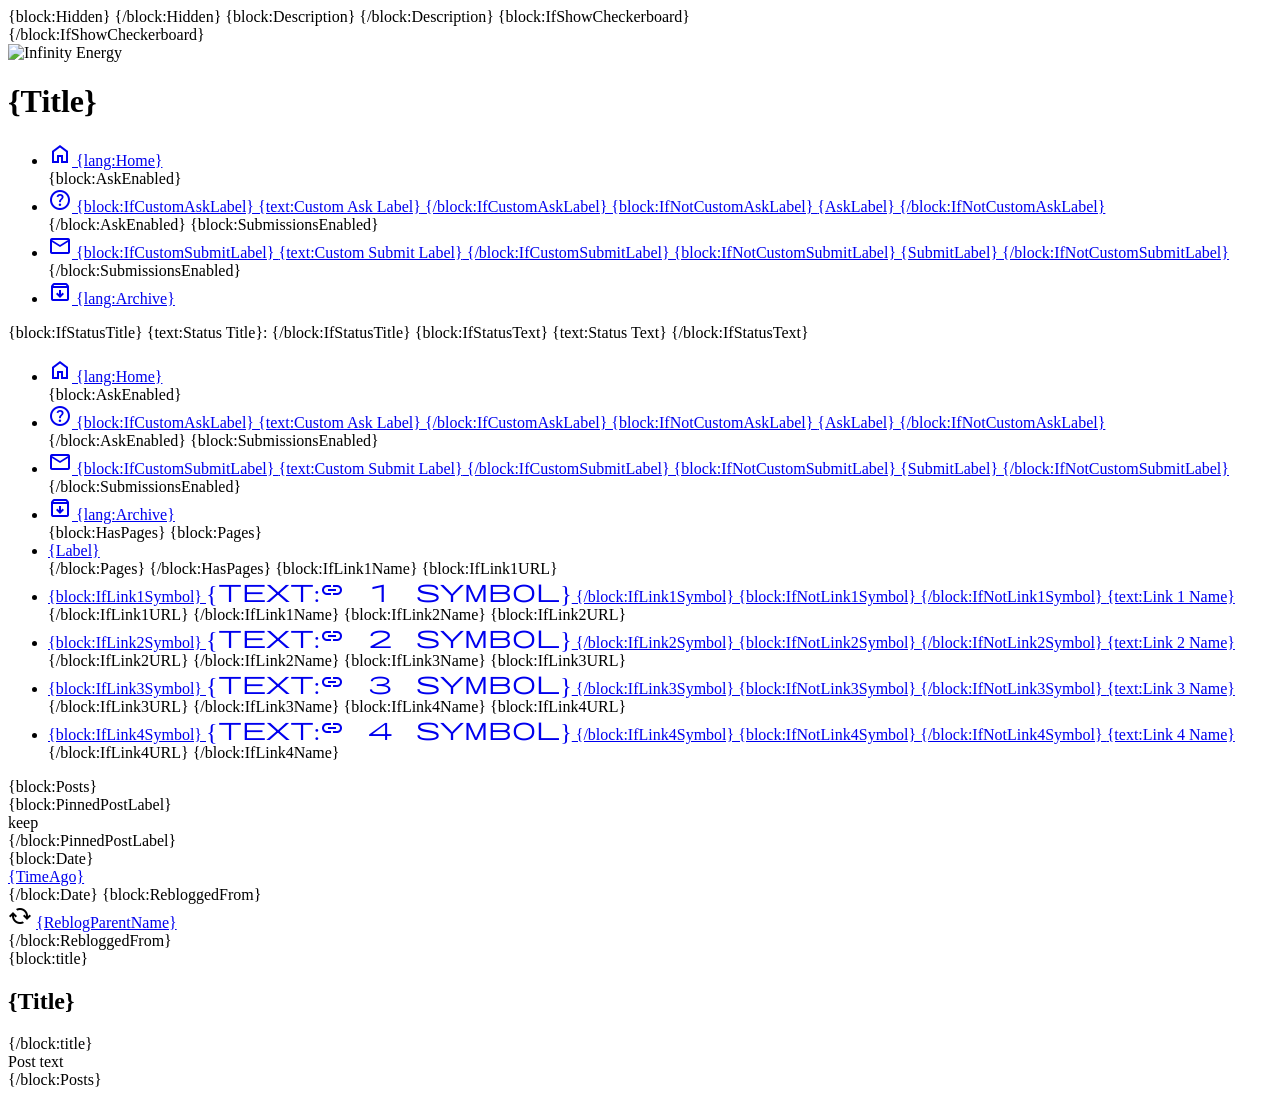
==== new_york_logger.theme.html @ 55f59804 "Create tumblr theme format" ====
<!DOCTYPE html>

<!--
    NEW YORK LOGGER
    AUTHOR: © SKYE TRICKSTER (Vincent)
    TUMBLR: @mxstball
    GITHUB: @skye-trickster
    VERSION:
    RELEASE DATE: 1 September 2024
    GET THE THEME: 
    TEXT ICON CREDIT: GOOGLE MATERIAL
-->

<html>
    <head>
        <meta name="viewport" content="width=device-width, initial-scale=1">
        <title>{Title}</title>
        
        {block:Hidden}
        
        <!-- VARIABLES -->
        
        <meta name="if:Show Checkerboard" content="1">
        
        <meta name="text:Custom Ask Label" content="Ask">
        <meta name="text:Custom Submit Label" content="Submit">
        
        <meta name="text:Status Title" content="Status">
        <meta name="text:Status Text" content="Status Name">
        
        <!--  CUSTOM LINKS -->
        <meta name="if:Open custom links in a new tab" content="1">
        <meta name="text:Link 1 Name" content="">
        <meta name="text:Link 1 URL" content="">
        <meta name="text:Link 1 Symbol" content="">

        <meta name="text:Link 2 Name" content="">
        <meta name="text:Link 2 URL" content="">
        <meta name="text:Link 2 Symbol" content="">

        <meta name="text:Link 3 Name" content="">
        <meta name="text:Link 3 URL" content="">
        <meta name="text:Link 3 Symbol" content="">

        <meta name="text:Link 4 Name" content="">
        <meta name="text:Link 4 URL" content="">
        <meta name="text:Link 4 Symbol" content="">
        
        {/block:Hidden}

        {block:Description}
        <meta name="description" content="{MetaDescription}">
        {/block:Description}

        <link rel="shortcut icon" href="{Favicon}">
        <link rel="alternate" type="application/rss+xml" href="{RSS}">
        <link href="https://fonts.googleapis.com/icon?family=Material+Icons" rel="stylesheet">
        <link rel="stylesheet" href="https://fonts.googleapis.com/css2?family=Material+Symbols+Outlined:opsz,wght,FILL,GRAD@20..48,100..700,0..1,-50..200">

        <style>
            .status-title::after {
                content: ":";
            }
            
            {CustomCSS}
        </style>
    </head>
    
    <body id="body">
        {block:IfShowCheckerboard}
        <div class="checkerboard-pattern"></div>
        {/block:IfShowCheckerboard}
        <header id="heading">
            <div class="title-information">
                <div class="title-card">
                    <img
                        class="title-avatar"
                        src="{PortraitURL-96}"
                        alt="Infinity Energy"
                    >
                    <h1 class="title">{Title}</h1>
                </div>
                <div class="secondary-card"></div>
            </div>
            <div class="header-background"></div>
            <div class="border"></div>
            <div class="secondary-information">
                <nav class="navigation">
                    <ul>
                        <li>
                            <a href="/">
                                <span class="material-symbols-outlined">home</span>
                                <span class="text">{lang:Home}</span>
                            </a>
                        </li>
                        {block:AskEnabled}
                        <li>
                            <a href="/ask">
                                <span class="material-symbols-outlined">help</span>
                                {block:IfCustomAskLabel}
                                <span class="text">{text:Custom Ask Label}</span>
                                {/block:IfCustomAskLabel}
                                {block:IfNotCustomAskLabel}
                                <span class="text">{AskLabel}</span>
                                {/block:IfNotCustomAskLabel}
                            </a>
                        </li>
                        {/block:AskEnabled}
                        {block:SubmissionsEnabled}
                        <li>
                            <a href="/submit">
                                <span class="material-symbols-outlined">mail</span>
                                {block:IfCustomSubmitLabel}
                                <span class="text">{text:Custom Submit Label}</span>
                                {/block:IfCustomSubmitLabel}
                                {block:IfNotCustomSubmitLabel}
                                <span class="text">{SubmitLabel}</span>
                                {/block:IfNotCustomSubmitLabel}
                            </a>
                        </li>
                        {/block:SubmissionsEnabled}
                        <li>
                            <a href="/archive">
                                <span class="material-symbols-outlined">archive</span>
                                <span class="text">{lang:Archive}</span>
                            </a>
                        </li>
                    </ul>
                </nav>
                <div class="status">
                    {block:IfStatusTitle}
                    <span class="status-title">{text:Status Title}</span>
                    {/block:IfStatusTitle}
                    {block:IfStatusText}
                    <span class="status-text">{text:Status Text}</span>
                    {/block:IfStatusText}
                </div>
            </div>
        </header>
        
        <div id="mobile-nav" class="mobile-nav">
            <nav>
                <ul>
                    <li>
                        <a href="/">
                            <span class="material-symbols-outlined">home</span>
                            <span class="text">{lang:Home}</span>
                        </a>
                    </li>
                    {block:AskEnabled}
                    <li>
                        <a href="/ask">
                            <span class="material-symbols-outlined">help</span>
                            {block:IfCustomAskLabel}
                            <span class="text">{text:Custom Ask Label}</span>
                            {/block:IfCustomAskLabel}
                            {block:IfNotCustomAskLabel}
                            <span class="text">{AskLabel}</span>
                            {/block:IfNotCustomAskLabel}
                        </a>
                    </li>
                    {/block:AskEnabled}
                    {block:SubmissionsEnabled}
                    <li>
                        <a href="/submit">
                            <span class="material-symbols-outlined">mail</span>
                            {block:IfCustomSubmitLabel}
                            <span class="text">{text:Custom Submit Label}</span>
                            {/block:IfCustomSubmitLabel}
                            {block:IfNotCustomSubmitLabel}
                            <span class="text">{SubmitLabel}</span>
                            {/block:IfNotCustomSubmitLabel}
                        </a>
                    </li>
                    {/block:SubmissionsEnabled}
                    <li>
                        <a href="/archive">
                            <span class="material-symbols-outlined">archive</span>
                            <span class="text">{lang:Archive}</span>
                        </a>
                    </li>
                    {block:HasPages}
                        {block:Pages}
                        <li class="nav-page">
                            <a href="{URL}">
                                <span class="no-icon"></span>
                                <span>{Label}</span>
                            </a>
                        </li>
                        {/block:Pages}
                    {/block:HasPages}
                    {block:IfLink1Name}
                        {block:IfLink1URL}
                        <li>
                            <a
                                href="{text:Link 1 URL}"
                                {block:IfOpenCustomLinksInANewTab}
                                    target="_blank"
                                    rel="noreferrer"
                                {/block:IfOpenCustomLinksInANewTab}
                            >
                                {block:IfLink1Symbol}
                                <span class="material-symbols-outlined">
                                    {text:Link 1 Symbol}
                                </span>
                                {/block:IfLink1Symbol}
                                {block:IfNotLink1Symbol}
                                <span class="no-icon"></span>
                                {/block:IfNotLink1Symbol}
                                <span>{text:Link 1 Name}</span>
                            </a>
                        </li>
                        {/block:IfLink1URL}
                    {/block:IfLink1Name}
                    {block:IfLink2Name}
                        {block:IfLink2URL}
                        <li>
                            <a
                                href="{text:Link 2 URL}"
                                {block:IfOpenCustomLinksInANewTab}
                                    target="_blank"
                                    rel="noreferrer"
                                {/block:IfOpenCustomLinksInANewTab}
                            >
                                {block:IfLink2Symbol}
                                <span class="material-symbols-outlined">
                                    {text:Link 2 Symbol}
                                </span>
                                {/block:IfLink2Symbol}
                                {block:IfNotLink2Symbol}
                                <span class="no-icon"></span>
                                {/block:IfNotLink2Symbol}
                                <span>{text:Link 2 Name}</span>
                            </a>
                        </li>
                        {/block:IfLink2URL}
                    {/block:IfLink2Name}
                    {block:IfLink3Name}
                        {block:IfLink3URL}
                        <li>
                            <a
                                href="{text:Link 3 URL}"
                                {block:IfOpenCustomLinksInANewTab}
                                    target="_blank"
                                    rel="noreferrer"
                                {/block:IfOpenCustomLinksInANewTab}
                            >
                                {block:IfLink3Symbol}
                                <span class="material-symbols-outlined">
                                    {text:Link 3 Symbol}
                                </span>
                                {/block:IfLink3Symbol}
                                {block:IfNotLink3Symbol}
                                <span class="no-icon"></span>
                                {/block:IfNotLink3Symbol}
                                <span>{text:Link 3 Name}</span>
                            </a>
                        </li>
                        {/block:IfLink3URL}
                    {/block:IfLink3Name}
                    {block:IfLink4Name}
                        {block:IfLink4URL}
                        <li>
                            <a
                                href="{text:Link 4 URL}"
                                {block:IfOpenCustomLinksInANewTab}
                                    target="_blank"
                                    rel="noreferrer"
                                {/block:IfOpenCustomLinksInANewTab}
                            >
                                {block:IfLink4Symbol}
                                <span class="material-symbols-outlined">
                                    {text:Link 4 Symbol}
                                </span>
                                {/block:IfLink4Symbol}
                                {block:IfNotLink4Symbol}
                                <span class="no-icon"></span>
                                {/block:IfNotLink4Symbol}
                                <span>{text:Link 4 Name}</span>
                            </a>
                        </li>
                        {/block:IfLink4URL}
                    {/block:IfLink4Name}
                </ul>
            </nav>
        </div>
        
        <main id="main">
            <div class="main-wrapper">
                <!-- Posts -->
                <div class="posts">
                {block:Posts}
                    <article class="post-container post-{PostType}" id="{PostId}">
                    {block:PinnedPostLabel}
                        <div class="pin-check">
                            <span class="material-symbols-oulined">keep</span>
                            <div class="not-hamburger">
                                <div></div>
                                <div></div>
                                <div></div>
                            </div>
                        </div>
                    {/block:PinnedPostLabel}
                        <div class="post">
                            <header class="post-heading">
                                <div class="post-info">
                                    <div class="post-metadata">
                                    {block:Date}
                                        <div>
                                            <a href="{Permalink}" title="{lang:Posted on DayOfWeek DayOfMonth Month Year}">
                                                {TimeAgo}
                                            </a>
                                        </div>
                                    {/block:Date}
                                    {block:RebloggedFrom}
                                        <div class="reblogged-from">
                                            <span class="material-symbols-outlined">cached</span>
                                            <a href="{ReblogParentUrl}">{ReblogParentName}</a>
                                        </div>
                                    {/block:RebloggedFrom}
                                    </div>
                                </div>
                            {block:title}
                                <h1 class="post-title">{Title}</h1>
                            {/block:title}
                            </header>
                            Post text
                        </div>
                    </article>
                {/block:Posts}
                </div>
                <!-- /Posts -->
            </div>
        </main>
        
    </body>
</html>
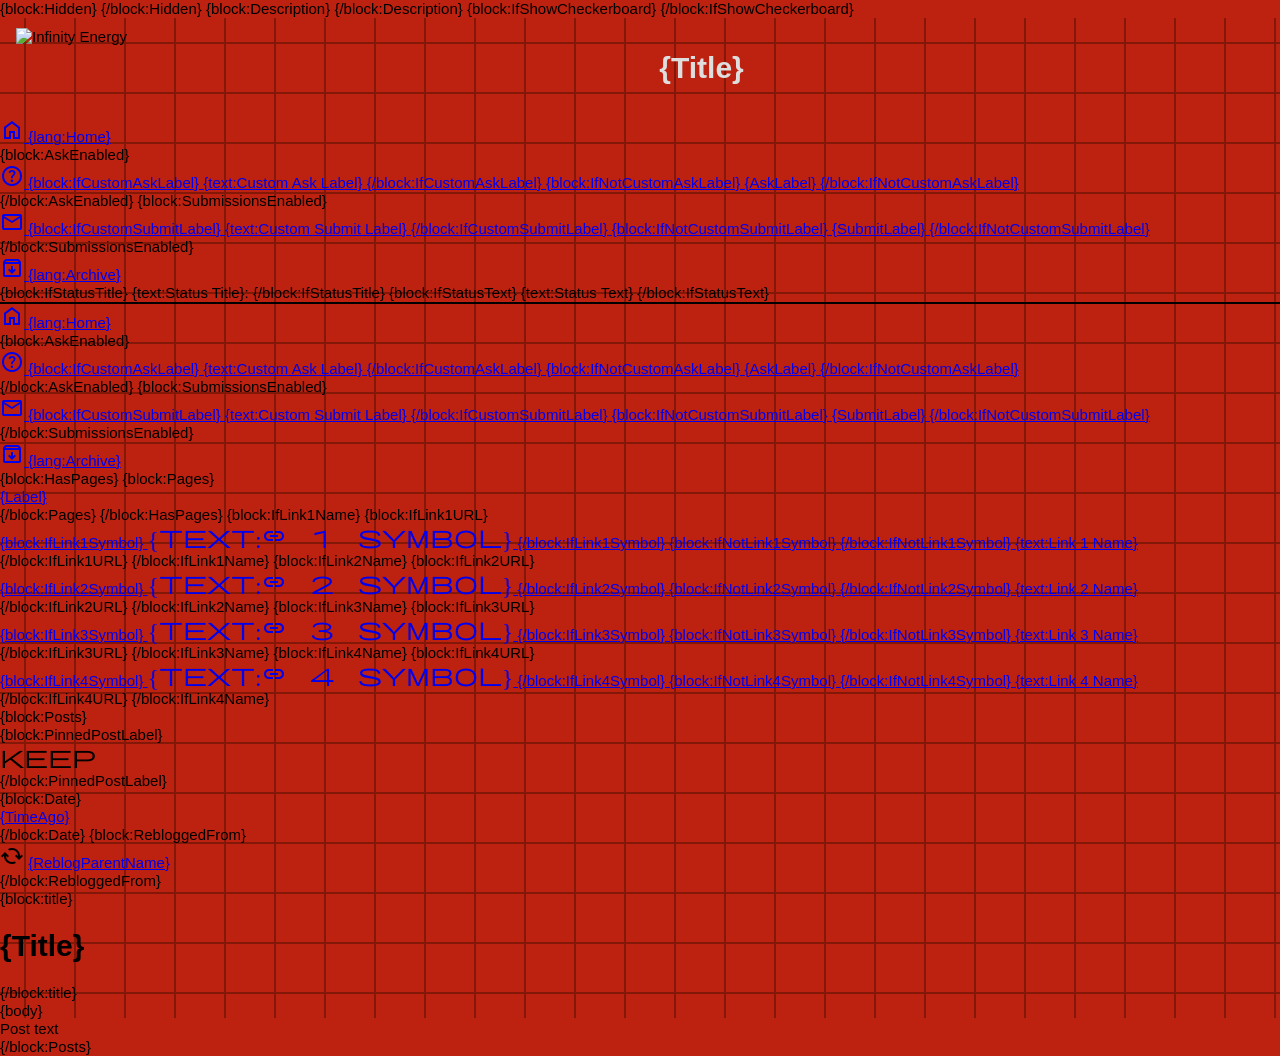
==== commit 573708a0: "Add start of basic styling and normalize styling" ====
--- a/new_york_logger.theme.html
+++ b/new_york_logger.theme.html
@@ -56,8 +56,477 @@
         <link rel="alternate" type="application/rss+xml" href="{RSS}">
         <link href="https://fonts.googleapis.com/icon?family=Material+Icons" rel="stylesheet">
         <link rel="stylesheet" href="https://fonts.googleapis.com/css2?family=Material+Symbols+Outlined:opsz,wght,FILL,GRAD@20..48,100..700,0..1,-50..200">
+        
+        <style>
+            /*! normalize.css v8.0.1 | MIT License | github.com/necolas/normalize.css */
+            
+            /* Document
+               ========================================================================== */
+            
+            /**
+             * 1. Correct the line height in all browsers.
+             * 2. Prevent adjustments of font size after orientation changes in iOS.
+             */
+            
+            html {
+              line-height: 1.15; /* 1 */
+              -webkit-text-size-adjust: 100%; /* 2 */
+            }
+            
+            /* Sections
+               ========================================================================== */
+            
+            /**
+             * Remove the margin in all browsers.
+             */
+            
+            body {
+              margin: 0;
+            }
+            
+            /**
+             * Render the `main` element consistently in IE.
+             */
+            
+            main {
+              display: block;
+            }
+            
+            /**
+             * Correct the font size and margin on `h1` elements within `section` and
+             * `article` contexts in Chrome, Firefox, and Safari.
+             */
+            
+            h1 {
+              font-size: 2em;
+              margin: 0.67em 0;
+            }
+            
+            /* Grouping content
+               ========================================================================== */
+            
+            /**
+             * 1. Add the correct box sizing in Firefox.
+             * 2. Show the overflow in Edge and IE.
+             */
+            
+            hr {
+              box-sizing: content-box; /* 1 */
+              height: 0; /* 1 */
+              overflow: visible; /* 2 */
+            }
+            
+            /**
+             * 1. Correct the inheritance and scaling of font size in all browsers.
+             * 2. Correct the odd `em` font sizing in all browsers.
+             */
+            
+            pre {
+              font-family: monospace, monospace; /* 1 */
+              font-size: 1em; /* 2 */
+            }
+            
+            /* Text-level semantics
+               ========================================================================== */
+            
+            /**
+             * Remove the gray background on active links in IE 10.
+             */
+            
+            a {
+              background-color: transparent;
+            }
+            
+            /**
+             * 1. Remove the bottom border in Chrome 57-
+             * 2. Add the correct text decoration in Chrome, Edge, IE, Opera, and Safari.
+             */
+            
+            abbr[title] {
+              border-bottom: none; /* 1 */
+              text-decoration: underline; /* 2 */
+              text-decoration: underline dotted; /* 2 */
+            }
+            
+            /**
+             * Add the correct font weight in Chrome, Edge, and Safari.
+             */
+            
+            b,
+            strong {
+              font-weight: bolder;
+            }
+            
+            /**
+             * 1. Correct the inheritance and scaling of font size in all browsers.
+             * 2. Correct the odd `em` font sizing in all browsers.
+             */
+            
+            code,
+            kbd,
+            samp {
+              font-family: monospace, monospace; /* 1 */
+              font-size: 1em; /* 2 */
+            }
+            
+            /**
+             * Add the correct font size in all browsers.
+             */
+            
+            small {
+              font-size: 80%;
+            }
+            
+            /**
+             * Prevent `sub` and `sup` elements from affecting the line height in
+             * all browsers.
+             */
+            
+            sub,
+            sup {
+              font-size: 75%;
+              line-height: 0;
+              position: relative;
+              vertical-align: baseline;
+            }
+            
+            sub {
+              bottom: -0.25em;
+            }
+            
+            sup {
+              top: -0.5em;
+            }
+            
+            /* Embedded content
+               ========================================================================== */
+            
+            /**
+             * Remove the border on images inside links in IE 10.
+             */
+            
+            img {
+              border-style: none;
+            }
+            
+            /* Forms
+               ========================================================================== */
+            
+            /**
+             * 1. Change the font styles in all browsers.
+             * 2. Remove the margin in Firefox and Safari.
+             */
+            
+            button,
+            input,
+            optgroup,
+            select,
+            textarea {
+              font-family: inherit; /* 1 */
+              font-size: 100%; /* 1 */
+              line-height: 1.15; /* 1 */
+              margin: 0; /* 2 */
+            }
+            
+            /**
+             * Show the overflow in IE.
+             * 1. Show the overflow in Edge.
+             */
+            
+            button,
+            input { /* 1 */
+              overflow: visible;
+            }
+            
+            /**
+             * Remove the inheritance of text transform in Edge, Firefox, and IE.
+             * 1. Remove the inheritance of text transform in Firefox.
+             */
+            
+            button,
+            select { /* 1 */
+              text-transform: none;
+            }
+            
+            /**
+             * Correct the inability to style clickable types in iOS and Safari.
+             */
+            
+            button,
+            [type="button"],
+            [type="reset"],
+            [type="submit"] {
+              -webkit-appearance: button;
+            }
+            
+            /**
+             * Remove the inner border and padding in Firefox.
+             */
+            
+            button::-moz-focus-inner,
+            [type="button"]::-moz-focus-inner,
+            [type="reset"]::-moz-focus-inner,
+            [type="submit"]::-moz-focus-inner {
+              border-style: none;
+              padding: 0;
+            }
+            
+            /**
+             * Restore the focus styles unset by the previous rule.
+             */
+            
+            button:-moz-focusring,
+            [type="button"]:-moz-focusring,
+            [type="reset"]:-moz-focusring,
+            [type="submit"]:-moz-focusring {
+              outline: 1px dotted ButtonText;
+            }
+            
+            /**
+             * Correct the padding in Firefox.
+             */
+            
+            fieldset {
+              padding: 0.35em 0.75em 0.625em;
+            }
+            
+            /**
+             * 1. Correct the text wrapping in Edge and IE.
+             * 2. Correct the color inheritance from `fieldset` elements in IE.
+             * 3. Remove the padding so developers are not caught out when they zero out
+             *    `fieldset` elements in all browsers.
+             */
+            
+            legend {
+              box-sizing: border-box; /* 1 */
+              color: inherit; /* 2 */
+              display: table; /* 1 */
+              max-width: 100%; /* 1 */
+              padding: 0; /* 3 */
+              white-space: normal; /* 1 */
+            }
+            
+            /**
+             * Add the correct vertical alignment in Chrome, Firefox, and Opera.
+             */
+            
+            progress {
+              vertical-align: baseline;
+            }
+            
+            /**
+             * Remove the default vertical scrollbar in IE 10+.
+             */
+            
+            textarea {
+              overflow: auto;
+            }
+            
+            /**
+             * 1. Add the correct box sizing in IE 10.
+             * 2. Remove the padding in IE 10.
+             */
+            
+            [type="checkbox"],
+            [type="radio"] {
+              box-sizing: border-box; /* 1 */
+              padding: 0; /* 2 */
+            }
+            
+            /**
+             * Correct the cursor style of increment and decrement buttons in Chrome.
+             */
+            
+            [type="number"]::-webkit-inner-spin-button,
+            [type="number"]::-webkit-outer-spin-button {
+              height: auto;
+            }
+            
+            /**
+             * 1. Correct the odd appearance in Chrome and Safari.
+             * 2. Correct the outline style in Safari.
+             */
+            
+            [type="search"] {
+              -webkit-appearance: textfield; /* 1 */
+              outline-offset: -2px; /* 2 */
+            }
+            
+            /**
+             * Remove the inner padding in Chrome and Safari on macOS.
+             */
+            
+            [type="search"]::-webkit-search-decoration {
+              -webkit-appearance: none;
+            }
+            
+            /**
+             * 1. Correct the inability to style clickable types in iOS and Safari.
+             * 2. Change font properties to `inherit` in Safari.
+             */
+            
+            ::-webkit-file-upload-button {
+              -webkit-appearance: button; /* 1 */
+              font: inherit; /* 2 */
+            }
+            
+            /* Interactive
+               ========================================================================== */
+            
+            /*
+             * Add the correct display in Edge, IE 10+, and Firefox.
+             */
+            
+            details {
+              display: block;
+            }
+            
+            /*
+             * Add the correct display in all browsers.
+             */
+            
+            summary {
+              display: list-item;
+            }
+            
+            /* Misc
+               ========================================================================== */
+            
+            /**
+             * Add the correct display in IE 10+.
+             */
+            
+            template {
+              display: none;
+            }
+            
+            /**
+             * Add the correct display in IE 10.
+             */
+            
+            [hidden] {
+              display: none;
+            }
+        </style>
 
         <style>
+            html {
+                --font-size: 15px;
+                --outline-color: blue;
+                --outline: 2px solid var(--outline-color);
+                --background-color: #bd2110;
+                --shadow: 0 1px 3px rgba(0, 0, 0, 0.5);
+                --header-background-color: #dedede;
+                --title-color: white;
+                --title-background-color: black;
+            
+                /** BORDER STUFF */
+                --border-color: black;
+                --border: 2px solid var(--border-color);
+                --border-thin: 1px solid var(--border-color);
+                --blockquote-border: 2px solid rgba(255, 255, 255, 0.6);
+            
+                /** POST STUFF */
+            
+                --post-mobile-shadow: 0 4px 3px rgba(0, 0, 0, 0.5);
+                --post-desktop-shadow: 4px 4px 3px rgba(0, 0, 0, 0.5);
+                --post-color: white;
+                --post-background-color: #393939;
+                --post-header-background-color: #dedede;
+                --post-header-color: black;
+                --post-header-link-hover-color: red;
+                --post-hamburger-color: #99cc33;
+                --post-header-pin-color: white;
+                --post-header-pin-background-color: black;
+                --post-link-color: #0f0;
+                --post-link-hover-color: #0ff;
+            
+                /* SIDE PANEL STUFF */
+                --side-panel-color: white;
+                --side-panel-background-color: black;
+                --side-panel-secondary-background-color: #222;
+                --side-panel-link-hover-color: #300;
+                --side-panel-link-highlight-color: yellow;
+                --side-panel-link-highlight: 4px solid var(--side-panel-link-highlight-color);
+                --side-panel-link-highlight-hover-color: #ffaa00;
+                --side-panel-link-icon-hover-color: #fdd;
+                --side-panel-tag-list-background-color: #222;
+            
+                /* FOOTER STUFF */
+                --footer-background-color: #303030;
+                --footer-color: white;
+                --footer-gradient-start: #dedede;
+                --footer-gradient-middle: #555;
+                --footer-gradient-end: #303030;
+                --footer-link-hover-color: #faa;
+                --footer-search-text-color: white;
+                --footer-search-text-background-color: black;
+            }
+            * {
+                box-sizing: border-box;
+                font-family: "Roboto Mono", Arial, "Courier New", Courier, monospace;
+                font-size: var(--font-size);
+                line-height: 1.2;
+                margin: 0;
+                padding: 0;
+            }
+            
+            *:focus-visible {
+                outline: var(--outline);
+            }
+            
+            body {
+                background-color: var(--background-color);
+            }
+            
+            @keyframes checkerboard {
+                from {background-position: 0;}
+                to {background-position: -50px;}
+            }
+            
+            .checkerboard-pattern {
+                height: calc(100vh + 100px);
+                width: calc(100vw + 100px);
+                background: repeating-linear-gradient(transparent, transparent 24px, #841808 24px, #841808 26px, transparent 26px, transparent 50px), repeating-linear-gradient(90deg, transparent, transparent 24px, #841808 24px, #841808 26px, transparent 26px, transparent 50px);
+                position: fixed;
+                z-index: -999; /* far background */
+            
+                animation: checkerboard 1s infinite;
+                animation-timing-function: linear;
+            }
+            
+            /* HEADING SECTION */
+            #heading {
+                border-bottom: var(--border);
+            }
+            
+            #heading .title-information {
+                display: flex;
+                width: 100%;
+                min-height: 100px;
+            }
+            
+            #heading .title-card {
+                background-color: var(-title-background-color);
+                flex: 3;
+                padding: 10px 16px;
+                display: flex;
+                flex-direction: row;
+                column-gap: 12px;
+                align-items: center;
+            }
+            
+            #heading .title-avatar {
+                height: 80px;
+            }
+            
+            #heading .title {
+                margin: 0;
+                color: var(--header-background-color);
+                flex: 1;
+                text-align: center;
+            }
+            
             .status-title::after {
                 content: ":";
             }
@@ -293,7 +762,7 @@
                     <article class="post-container post-{PostType}" id="{PostId}">
                     {block:PinnedPostLabel}
                         <div class="pin-check">
-                            <span class="material-symbols-oulined">keep</span>
+                            <span class="material-symbols-outlined">keep</span>
                             <div class="not-hamburger">
                                 <div></div>
                                 <div></div>
@@ -324,6 +793,9 @@
                                 <h1 class="post-title">{Title}</h1>
                             {/block:title}
                             </header>
+                            <div class="post-body">
+                                {body}
+                            </div>
                             Post text
                         </div>
                     </article>
@@ -334,4 +806,4 @@
         </main>
         
     </body>
-</html>
+</html>
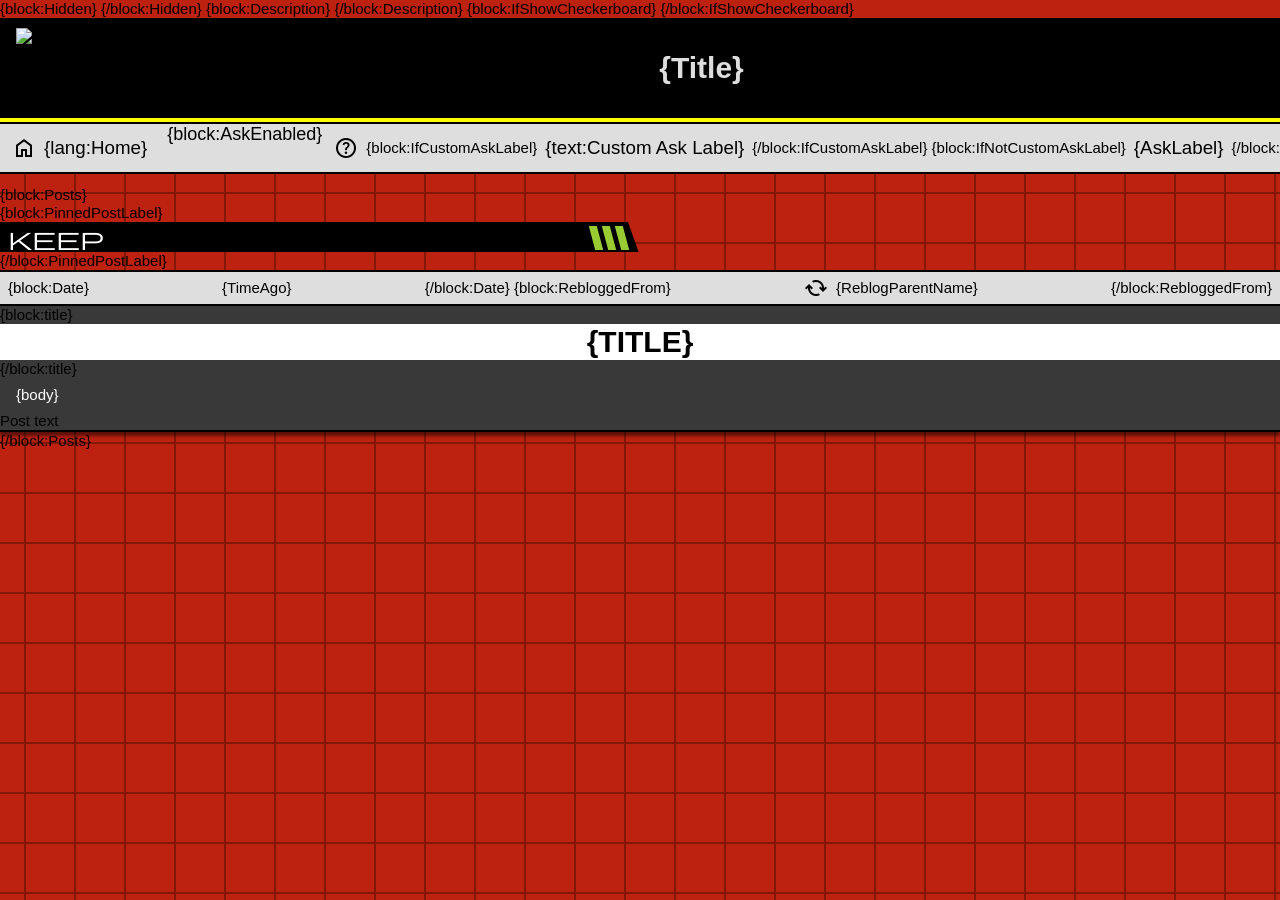
==== commit 8c567099: "Add main and footer styling" ====
--- a/new_york_logger.theme.html
+++ b/new_york_logger.theme.html
@@ -5,9 +5,9 @@
     AUTHOR: © SKYE TRICKSTER (Vincent)
     TUMBLR: @mxstball
     GITHUB: @skye-trickster
-    VERSION:
-    RELEASE DATE: 1 September 2024
-    GET THE THEME: 
+    VERSION: 0.3.0
+    RELEASE DATE: 25 April 2024
+    GET THE THEME:
     TEXT ICON CREDIT: GOOGLE MATERIAL
 -->
 
@@ -15,19 +15,19 @@
     <head>
         <meta name="viewport" content="width=device-width, initial-scale=1">
         <title>{Title}</title>
-        
+
         {block:Hidden}
-        
+
         <!-- VARIABLES -->
-        
+
         <meta name="if:Show Checkerboard" content="1">
-        
+
         <meta name="text:Custom Ask Label" content="Ask">
         <meta name="text:Custom Submit Label" content="Submit">
-        
+
         <meta name="text:Status Title" content="Status">
         <meta name="text:Status Text" content="Status Name">
-        
+
         <!--  CUSTOM LINKS -->
         <meta name="if:Open custom links in a new tab" content="1">
         <meta name="text:Link 1 Name" content="">
@@ -45,7 +45,7 @@
         <meta name="text:Link 4 Name" content="">
         <meta name="text:Link 4 URL" content="">
         <meta name="text:Link 4 Symbol" content="">
-        
+
         {/block:Hidden}
 
         {block:Description}
@@ -56,132 +56,132 @@
         <link rel="alternate" type="application/rss+xml" href="{RSS}">
         <link href="https://fonts.googleapis.com/icon?family=Material+Icons" rel="stylesheet">
         <link rel="stylesheet" href="https://fonts.googleapis.com/css2?family=Material+Symbols+Outlined:opsz,wght,FILL,GRAD@20..48,100..700,0..1,-50..200">
-        
+
         <style>
             /*! normalize.css v8.0.1 | MIT License | github.com/necolas/normalize.css */
-            
+
             /* Document
                ========================================================================== */
-            
+
             /**
              * 1. Correct the line height in all browsers.
              * 2. Prevent adjustments of font size after orientation changes in iOS.
              */
-            
+
             html {
               line-height: 1.15; /* 1 */
               -webkit-text-size-adjust: 100%; /* 2 */
             }
-            
+
             /* Sections
                ========================================================================== */
-            
+
             /**
              * Remove the margin in all browsers.
              */
-            
+
             body {
               margin: 0;
             }
-            
+
             /**
              * Render the `main` element consistently in IE.
              */
-            
+
             main {
               display: block;
             }
-            
+
             /**
              * Correct the font size and margin on `h1` elements within `section` and
              * `article` contexts in Chrome, Firefox, and Safari.
              */
-            
+
             h1 {
               font-size: 2em;
               margin: 0.67em 0;
             }
-            
+
             /* Grouping content
                ========================================================================== */
-            
+
             /**
              * 1. Add the correct box sizing in Firefox.
              * 2. Show the overflow in Edge and IE.
              */
-            
+
             hr {
               box-sizing: content-box; /* 1 */
               height: 0; /* 1 */
               overflow: visible; /* 2 */
             }
-            
+
             /**
              * 1. Correct the inheritance and scaling of font size in all browsers.
              * 2. Correct the odd `em` font sizing in all browsers.
              */
-            
+
             pre {
               font-family: monospace, monospace; /* 1 */
               font-size: 1em; /* 2 */
             }
-            
+
             /* Text-level semantics
                ========================================================================== */
-            
+
             /**
              * Remove the gray background on active links in IE 10.
              */
-            
+
             a {
               background-color: transparent;
             }
-            
+
             /**
              * 1. Remove the bottom border in Chrome 57-
              * 2. Add the correct text decoration in Chrome, Edge, IE, Opera, and Safari.
              */
-            
+
             abbr[title] {
               border-bottom: none; /* 1 */
               text-decoration: underline; /* 2 */
               text-decoration: underline dotted; /* 2 */
             }
-            
+
             /**
              * Add the correct font weight in Chrome, Edge, and Safari.
              */
-            
+
             b,
             strong {
               font-weight: bolder;
             }
-            
+
             /**
              * 1. Correct the inheritance and scaling of font size in all browsers.
              * 2. Correct the odd `em` font sizing in all browsers.
              */
-            
+
             code,
             kbd,
             samp {
               font-family: monospace, monospace; /* 1 */
               font-size: 1em; /* 2 */
             }
-            
+
             /**
              * Add the correct font size in all browsers.
              */
-            
+
             small {
               font-size: 80%;
             }
-            
+
             /**
              * Prevent `sub` and `sup` elements from affecting the line height in
              * all browsers.
              */
-            
+
             sub,
             sup {
               font-size: 75%;
@@ -189,34 +189,34 @@
               position: relative;
               vertical-align: baseline;
             }
-            
+
             sub {
               bottom: -0.25em;
             }
-            
+
             sup {
               top: -0.5em;
             }
-            
+
             /* Embedded content
                ========================================================================== */
-            
+
             /**
              * Remove the border on images inside links in IE 10.
              */
-            
+
             img {
               border-style: none;
             }
-            
+
             /* Forms
                ========================================================================== */
-            
+
             /**
              * 1. Change the font styles in all browsers.
              * 2. Remove the margin in Firefox and Safari.
              */
-            
+
             button,
             input,
             optgroup,
@@ -227,42 +227,42 @@
               line-height: 1.15; /* 1 */
               margin: 0; /* 2 */
             }
-            
+
             /**
              * Show the overflow in IE.
              * 1. Show the overflow in Edge.
              */
-            
+
             button,
             input { /* 1 */
               overflow: visible;
             }
-            
+
             /**
              * Remove the inheritance of text transform in Edge, Firefox, and IE.
              * 1. Remove the inheritance of text transform in Firefox.
              */
-            
+
             button,
             select { /* 1 */
               text-transform: none;
             }
-            
+
             /**
              * Correct the inability to style clickable types in iOS and Safari.
              */
-            
+
             button,
             [type="button"],
             [type="reset"],
             [type="submit"] {
               -webkit-appearance: button;
             }
-            
+
             /**
              * Remove the inner border and padding in Firefox.
              */
-            
+
             button::-moz-focus-inner,
             [type="button"]::-moz-focus-inner,
             [type="reset"]::-moz-focus-inner,
@@ -270,33 +270,33 @@
               border-style: none;
               padding: 0;
             }
-            
+
             /**
              * Restore the focus styles unset by the previous rule.
              */
-            
+
             button:-moz-focusring,
             [type="button"]:-moz-focusring,
             [type="reset"]:-moz-focusring,
             [type="submit"]:-moz-focusring {
               outline: 1px dotted ButtonText;
             }
-            
+
             /**
              * Correct the padding in Firefox.
              */
-            
+
             fieldset {
               padding: 0.35em 0.75em 0.625em;
             }
-            
+
             /**
              * 1. Correct the text wrapping in Edge and IE.
              * 2. Correct the color inheritance from `fieldset` elements in IE.
              * 3. Remove the padding so developers are not caught out when they zero out
              *    `fieldset` elements in all browsers.
              */
-            
+
             legend {
               box-sizing: border-box; /* 1 */
               color: inherit; /* 2 */
@@ -305,109 +305,110 @@
               padding: 0; /* 3 */
               white-space: normal; /* 1 */
             }
-            
+
             /**
              * Add the correct vertical alignment in Chrome, Firefox, and Opera.
              */
-            
+
             progress {
               vertical-align: baseline;
             }
-            
+
             /**
              * Remove the default vertical scrollbar in IE 10+.
              */
-            
+
             textarea {
               overflow: auto;
             }
-            
+
             /**
              * 1. Add the correct box sizing in IE 10.
              * 2. Remove the padding in IE 10.
              */
-            
+
             [type="checkbox"],
             [type="radio"] {
               box-sizing: border-box; /* 1 */
               padding: 0; /* 2 */
             }
-            
+
             /**
              * Correct the cursor style of increment and decrement buttons in Chrome.
              */
-            
+
             [type="number"]::-webkit-inner-spin-button,
             [type="number"]::-webkit-outer-spin-button {
               height: auto;
             }
-            
+
             /**
              * 1. Correct the odd appearance in Chrome and Safari.
              * 2. Correct the outline style in Safari.
              */
-            
+
             [type="search"] {
               -webkit-appearance: textfield; /* 1 */
               outline-offset: -2px; /* 2 */
             }
-            
+
             /**
              * Remove the inner padding in Chrome and Safari on macOS.
              */
-            
+
             [type="search"]::-webkit-search-decoration {
               -webkit-appearance: none;
             }
-            
+
             /**
              * 1. Correct the inability to style clickable types in iOS and Safari.
              * 2. Change font properties to `inherit` in Safari.
              */
-            
+
             ::-webkit-file-upload-button {
               -webkit-appearance: button; /* 1 */
               font: inherit; /* 2 */
             }
-            
+
             /* Interactive
                ========================================================================== */
-            
+
             /*
              * Add the correct display in Edge, IE 10+, and Firefox.
              */
-            
+
             details {
               display: block;
             }
-            
+
             /*
              * Add the correct display in all browsers.
              */
-            
+
             summary {
               display: list-item;
             }
-            
+
             /* Misc
                ========================================================================== */
-            
+
             /**
              * Add the correct display in IE 10+.
              */
-            
+
             template {
               display: none;
             }
-            
+
             /**
              * Add the correct display in IE 10.
              */
-            
+
             [hidden] {
               display: none;
             }
         </style>
+
 
         <style>
             html {
@@ -419,15 +420,15 @@
                 --header-background-color: #dedede;
                 --title-color: white;
                 --title-background-color: black;
-            
+
                 /** BORDER STUFF */
                 --border-color: black;
                 --border: 2px solid var(--border-color);
                 --border-thin: 1px solid var(--border-color);
                 --blockquote-border: 2px solid rgba(255, 255, 255, 0.6);
-            
+
                 /** POST STUFF */
-            
+
                 --post-mobile-shadow: 0 4px 3px rgba(0, 0, 0, 0.5);
                 --post-desktop-shadow: 4px 4px 3px rgba(0, 0, 0, 0.5);
                 --post-color: white;
@@ -440,7 +441,7 @@
                 --post-header-pin-background-color: black;
                 --post-link-color: #0f0;
                 --post-link-hover-color: #0ff;
-            
+
                 /* SIDE PANEL STUFF */
                 --side-panel-color: white;
                 --side-panel-background-color: black;
@@ -451,7 +452,7 @@
                 --side-panel-link-highlight-hover-color: #ffaa00;
                 --side-panel-link-icon-hover-color: #fdd;
                 --side-panel-tag-list-background-color: #222;
-            
+
                 /* FOOTER STUFF */
                 --footer-background-color: #303030;
                 --footer-color: white;
@@ -470,44 +471,44 @@
                 margin: 0;
                 padding: 0;
             }
-            
+
             *:focus-visible {
                 outline: var(--outline);
             }
-            
+
             body {
                 background-color: var(--background-color);
             }
-            
+
             @keyframes checkerboard {
                 from {background-position: 0;}
                 to {background-position: -50px;}
             }
-            
+
             .checkerboard-pattern {
                 height: calc(100vh + 100px);
                 width: calc(100vw + 100px);
                 background: repeating-linear-gradient(transparent, transparent 24px, #841808 24px, #841808 26px, transparent 26px, transparent 50px), repeating-linear-gradient(90deg, transparent, transparent 24px, #841808 24px, #841808 26px, transparent 26px, transparent 50px);
                 position: fixed;
                 z-index: -999; /* far background */
-            
+
                 animation: checkerboard 1s infinite;
                 animation-timing-function: linear;
             }
-            
+
             /* HEADING SECTION */
             #heading {
                 border-bottom: var(--border);
             }
-            
+
             #heading .title-information {
                 display: flex;
                 width: 100%;
                 min-height: 100px;
             }
-            
+
             #heading .title-card {
-                background-color: var(-title-background-color);
+                background-color: var(--title-background-color);
                 flex: 3;
                 padding: 10px 16px;
                 display: flex;
@@ -515,26 +516,448 @@
                 column-gap: 12px;
                 align-items: center;
             }
-            
+
             #heading .title-avatar {
                 height: 80px;
             }
-            
+
             #heading .title {
                 margin: 0;
                 color: var(--header-background-color);
                 flex: 1;
                 text-align: center;
             }
-            
+
+            #heading .secondary-card {
+                display: none;
+            }
+
+            #heading .header-background {
+                display: none;
+            }
+
+            #heading .border {
+                background-color: yellow;
+                height: 4px;
+            }
+
+            #heading .secondary-information {
+                display: none;
+            }
+
+            /** MOBILE NAVIGATION */
+            #mobile-nav {
+                display: block;
+                background-color: #dedede;
+                position: sticky;
+                top: 0;
+                z-index: 1000;
+                border-bottom: var(--border);
+                transition: top 0.3s;
+            }
+
+            #mobile-nav nav ul {
+                list-style: none;
+                padding-inline-start: 0;
+                margin-block: 0;
+                font-size: 1.2em;
+                height: 100%;
+                overflow: auto;
+                white-space: nowrap;
+                display: flex;
+            }
+
+            #mobile-nav nav ul li {
+                display: inline-flex;
+                padding-inline-end: 8px;
+                margin: auto;
+            }
+
+            #mobile-nav nav ul li:last-child {
+                padding-inline-end: 0;
+            }
+
+            #mobile-nav nav ul li a {
+                text-decoration: none;
+                color: black;
+                display: inline-flex;
+                column-gap: 8px;
+                align-items: center;
+                padding: 12px;
+                height: 100%;
+            }
+
+            #mobile-nav nav ul li a .text {
+                font-size: 1.25em;
+            }
+
+            #mobile-nav nav ul li a .material-sybols-outlined {
+                font-weight: normal;
+            }
+
+            #mobile-nav nav ul li a:hover {
+                background-color: red;
+            }
+
             .status-title::after {
                 content: ":";
             }
-            
+
+            /** MAIN */
+            #main {
+                padding: 12px 0;
+            }
+
+            #main .main-wrapper {
+                padding-block-end: 12px;
+            }
+
+            /** POSTS */
+
+            .post-container {
+                margin-block-end: 20px;
+            }
+
+            .post-container:last-child {
+                margin-block-end: 0;
+            }
+
+            .post-container .pin-check, .post-container .post-heading .notes-check {
+                background-color: var(--post-header-pin-background-color);
+                color: var(--post-header-pin-color);
+                padding-block: 4px 2px;
+                padding-inline: 8px 14px;
+                display: flex;
+                justify-content: space-between;
+                overflow: hidden;
+                position: relative;
+                z-index: 10;
+                width: 50%;
+                clip-path: polygon(0 0, 0 calc(100% + 4px), 100% calc(100% + 4px), calc(100% - 12px) 0);
+            }
+
+            .not-hamburger {
+                display: flex;
+                justify-content: flex-end;
+                column-gap: 5px;
+                min-height: 24px;
+            }
+
+            .not-hamburger div {
+                background-color: var(--post-hamburger-color);
+                aspect-ratio: 1 / 3;
+                height: 100%;
+                transform: skew(15deg);
+            }
+
+            .post-container .post {
+                box-shadow: var(--post-mobile-shadow);
+                border-top: var(--border);
+                border-bottom: var(--border);
+                background-color: var(--post-background-color);
+            }
+
+            .post figure, .post figure a {
+                line-height: 0;
+            }
+
+            .post figure a {
+                display: block;
+            }
+
+            .post-heading .post-info {
+                background-color: var(--post-header-background-color);
+                border-bottom: var(--border);
+            }
+
+            .post-heading .post-metadata {
+                display: flex;
+                justify-content: space-between;
+                align-items: center;
+                padding: 4px 8px;
+                overflow: auto;
+                gap: 4px;
+            }
+
+            .post-heading .post-info .post-metadata * {
+                color: var(--post-header-color);
+                text-decoration: none;
+                vertical-align: middle;
+            }
+
+            .post-heading .post-metadata a:hover {
+                color: var(--post-header-link-hover-color);
+            }
+
+            .post-heading .post-info .post-metadata .reblogged-from .material-symbols-outlined {
+                margin-inline-end: 4px;
+            }
+
+            .post-heading .post-title {
+                background-color: white;
+                margin: 0;
+                text-align: center;
+                text-transform: uppercase;
+            }
+
+            .post-heading .additional-info {
+                display: flex;
+                justify-content: space-between;
+                align-items: flex-end;
+                margin-top: 8px;
+            }
+
+            .additional-info .actions {
+                padding-inline-end: 8px;
+                display: flex;
+                justify-content: flex-end;
+                align-items: center;
+                column-gap: 8px;
+                margin-block: auto;
+            }
+
+            .additional-info .actions .tag-toggle {
+                border: none;
+                background: none;
+            }
+
+            .tag-toggle:hover {
+                cursor: pointer;
+            }
+
+            .tag-toggle:focus-visible {
+                outline: var(--outline);
+            }
+
+            .post .media {
+                width: 100%;
+            }
+
+            .post .media figure img {
+                object-fit: contain;
+                width: 100%;
+            }
+
+            .post .media .tmblr-embed .embed_iframe {
+                width: 100%;
+            }
+
+            .post .media .click-through {
+                border-top: var(--border);
+            }
+
+            div.npf_row {
+                display: flex;
+                gap: 4px;
+                align-items: stretch;
+                overflow: hidden;
+                width: 100%;
+                margin-block-end: 4px;
+            }
+
+            div.npf_row:last-of-type {
+                margin-block-end: 0;
+            }
+
+            div.npf_row .npf_col {
+                flex: 1;
+                display: flex;
+                flex-direction: column;
+            }
+
+            div.npf_row div.npf_col .tmblr-full {
+            	flex: 1;
+            	position: relative;
+            	margin: 0;
+            	text-align: left;
+            	display: flex;
+            	flex-direction: column;
+            }
+
+            a.post_media_photo_anchor {
+            	text-decoration: none;
+            	cursor: pointer;
+            	flex: 1;
+            }
+
+            div.npf_row .npf_col figure a img {
+            	width: 100%;
+            	height: 100%;
+            	object-fit: cover;
+            }
+
+            .post .click-through a {
+            	color: var(--post-header-color);
+            	text-decoration: none;
+            	display: block;
+            	text-align: center;
+            	padding: 4px;
+            	background-color: var(--post-header-background-color);
+                overflow: hidden;
+                white-space: nowrap;
+                text-overflow: ellipsis;
+                transition-duration: 0.5s;
+            }
+
+            .post .click-through a:hover {
+                transition: 0.5s;
+                background-color: var(--post-background-color);
+                color: var(--post-link-color);
+            }
+
+            .post-body {
+                background-color: var(--post-background-color);
+                color: var(--post-color);
+                padding: 8px 16px;
+            }
+
+            .media ~ .post-body {
+                border-top: var(--border);
+            }
+
+            .post-body > * {
+                margin-block-start: 0;
+                margin-block-end: var(--font-size);
+                line-height: 1.4;
+            }
+
+            .post-body > *:last-child {
+                margin-bottom: 0;
+            }
+
+            .post-body a {
+                color: var(--post-link-color);
+                transition: color 0.5s linear;
+            }
+
+            .post-body a:hover {
+                color: var(--post-link-hover-color);
+                transition-duration: 0.5s;
+            }
+
+            .post-body ol, .post-body ul {
+                padding-inline-start: 40px;
+            }
+
+            .post-body h1 {
+                font-size: 1.75em;
+            }
+
+            .post-body h2 {
+                font-size: 1.5em;
+            }
+
+            .post-body h1, .post-body h2 {
+                font-weight: normal;
+            }
+
+            .post-body blockquote {
+                border-inline-start: var(--blockquote-border);
+                padding-inline-start: var(--font-size);
+                padding-block: 5px;
+            }
+
+            .post-container footer {
+                width: 100%;
+                background-color: var(--post-header-background-color);
+                border-top: var(--border);
+                padding: 4px;
+            }
+
+            .post-container footer.hidden {
+                display: none;
+            }
+
+            .post-container footer .tag-list {
+                display: block;
+                list-style: none;
+                padding-inline-start: 0;
+                font-size: 0px;
+            }
+
+            .post-container footer .tag {
+                display: inline;
+                font-size: var(--font-size);
+                color: var(--post-header-color);
+                text-decoration: none;
+                margin-inline-end: 8px;
+            }
+
+            .post-container footer .tag:last-of-type {
+                margin-inline-end: 0;
+            }
+
+            .post-container footer .tag::before {
+                content: '#';
+                margin-inline-end: 2px;
+            }
+
+            .post-container footer .tag a {
+                color: var(--post-header-color);
+                text-decoration: none;
+            }
+
+            .post-container footer .tag a:hover {
+                color: var(--post-header-link-hover-color);
+            }
+
+            #footer {
+                display: flex;
+                flex-direction: column;
+                justify-content: space-between;
+                padding: 8px 16px;
+                color: var(--footer-color);
+                border-block-start: var(--border);
+                background-color: #303030;
+                gap: 16px;
+            }
+
+            footer > * {
+                flex: 1;
+            }
+
+            #footer a, #footer button {
+                color: var(--footer-color);
+                text-decoration: none;
+                background-color: transparent;
+                border: none;
+            }
+
+            #footer a:hover, #footer button:hover {
+                color: var(--footer-link-hover-color);
+            }
+
+            #footer button:hover {
+                cursor: pointer;
+            }
+
+            #footer .search {
+                display: none;
+            }
+
+            #footer .pagination {
+                display: flex;
+                align-items: center;
+                text-align: center;
+                justify-content: center;
+                gap: 4px;
+            }
+
+            #footer .actions {
+                display: flex;
+                align-items: center;
+                justify-content: center;
+                gap: 8px;
+            }
+
+            #side-panel {
+                display: none;
+            }
+
             {CustomCSS}
         </style>
     </head>
-    
+
     <body id="body">
         {block:IfShowCheckerboard}
         <div class="checkerboard-pattern"></div>
@@ -606,7 +1029,7 @@
                 </div>
             </div>
         </header>
-        
+
         <div id="mobile-nav" class="mobile-nav">
             <nav>
                 <ul>
@@ -753,7 +1176,7 @@
                 </ul>
             </nav>
         </div>
-        
+
         <main id="main">
             <div class="main-wrapper">
                 <!-- Posts -->
@@ -804,6 +1227,6 @@
                 <!-- /Posts -->
             </div>
         </main>
-        
+
     </body>
-</html>+</html>
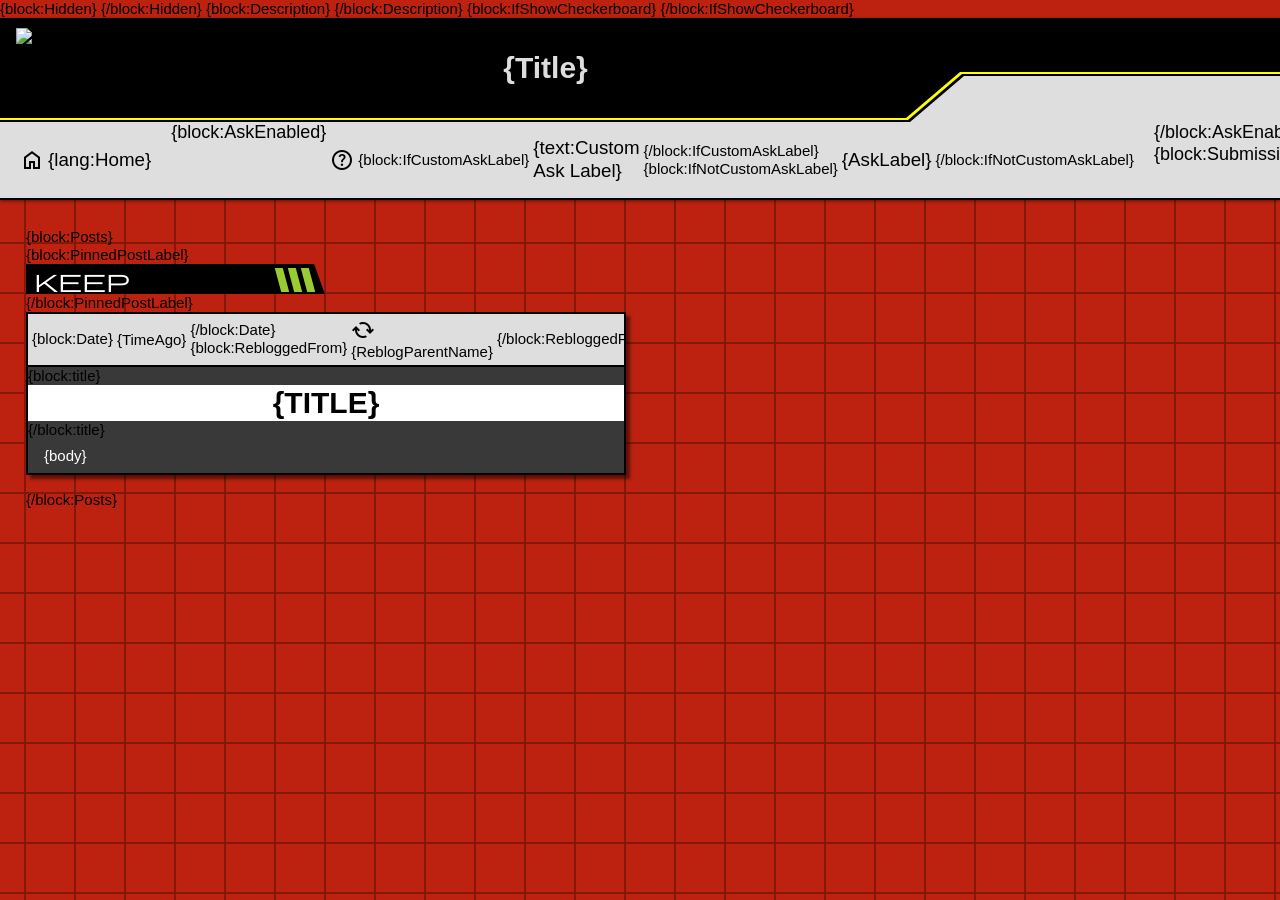
==== commit 8b4c2b6b: "Add additional stylings" ====
--- a/new_york_logger.theme.html
+++ b/new_york_logger.theme.html
@@ -5,8 +5,8 @@
     AUTHOR: © SKYE TRICKSTER (Vincent)
     TUMBLR: @mxstball
     GITHUB: @skye-trickster
-    VERSION: 0.3.0
-    RELEASE DATE: 25 April 2024
+    VERSION: 0.3.1
+    RELEASE DATE: 25 April 2026
     GET THE THEME:
     TEXT ICON CREDIT: GOOGLE MATERIAL
 -->
@@ -599,6 +599,10 @@
                 background-color: red;
             }
 
+            .status-title {
+                margin-inline-end: 4px;
+            }
+
             .status-title::after {
                 content: ":";
             }
@@ -901,6 +905,10 @@
                 color: var(--post-header-link-hover-color);
             }
 
+            .spotify_audio_player {
+                max-width: 100%;
+            }
+
             #footer {
                 display: flex;
                 flex-direction: column;
@@ -952,6 +960,366 @@
 
             #side-panel {
                 display: none;
+            }
+
+            @media screen and (min-width: 900px) {
+                #heading {
+                    position: sticky;
+                    top: 0;
+                    z-index: 500;
+                    box-shadow: var(--shadow);
+                }
+
+                #heading .title-information {
+                    position: absolute;
+                    top: 0;
+                    clip-path: polygon(0% 0%, 100% 0%, 100% 54px, calc(75%) 54px, calc(75% - 54px) 100%, 0% 100%);
+                    z-index: 400;
+                    height: 100px;
+                }
+
+                #heading .secondary-card {
+                    display: initial;
+                    height: 54px;
+                    background-color: black;
+                    flex: 1
+                }
+
+                #heading .header-background {
+                    height: 104px;
+                    background-color: var(--header-background-color);
+                    position: relative;
+                    display: block;
+                }
+
+                #heading .border {
+                    clip-path: polygon(0% 0%, 100% 0%, 100% 54px, calc(75% + 4px) 54px, calc(75% - 54px + 4px) 100%, 0% 100%);
+                    background-color: black;
+                    z-index: 200;
+                    position: absolute;
+                    width: 100%;
+                    height: 100px;
+                    top: 4px;
+                }
+
+                #heading .border::after {
+                    content: '';
+                    clip-path: polygon(0% 0%, 100% 0%, 100% 54px, calc(75% + 2px) 54px, calc(75% - 54px + 2px) 100%, 0% 100%);
+                    background-color: yellow;
+                    z-index: 300;
+                    position: absolute;
+                    width: 100%;
+                    height: 100px;
+                    top: -2px;
+                }
+
+                #heading .secondary-information {
+                    background-color: #dedede;
+                    display: flex;
+                    justify-content: space-between;
+                    padding-inline: 16px;
+                    column-gap: 16px;
+                }
+
+                #heading .secondary-information nav ul {
+                    list-style: none;
+                    display: flex;
+                    padding-inline-start: 0;
+                    margin-block: 0;
+                    font-size: 1.2em;
+                    height: 100%;
+                }
+
+                #heading .secondary-information nav ul li {
+                    display: block;
+                    padding-inline-end: 16px;
+                }
+
+                #heading .secondary-information nav ul li:last-child {
+                    padding-inline-end: 0;
+                }
+
+                #heading .secondary-information nav ul li a {
+                    text-decoration: none;
+                    color: black;
+                    display: flex;
+                    column-gap: 4px;
+                    align-items: center;
+                    padding-block: 4px;
+                    padding-inline: 4px;
+                    height: 100%;
+                }
+
+                #heading .secondary-information nav ul li a .text {
+                    font-size: 1.25em;
+                }
+
+                #heading .secondary-information nav ul li a .material-sybols-outlined {
+                    font-weight: normal;
+                }
+
+                #heading .secondary-information nav ul li a:hover {
+                    background-color: red;
+                }
+
+                #heading .secondary-information .status {
+                    display: flex;
+                    align-items: center;
+                    justify-content: flex-end;
+                    font-size: 1.25em;
+                }
+
+                #mobile-nav {
+                    display: none;
+                }
+
+                /** DESKTOP MAIN */
+                #main {
+                    padding-left: 12px;
+                    width: 50%;
+                }
+
+                .main-wrapper {
+                    padding-block: 16px;
+                }
+
+                /** DESKTOP POSTS */
+                .posts {
+                    max-width: 600px;
+                    margin: auto;
+                }
+
+                .posts .post-container {
+                    margin-bottom: 16px;
+                }
+
+                .post-container .post {
+                    box-shadow: var(--post-desktop-shadow);
+                    border: var(--border);
+                }
+
+                .post-heading .post-metadata {
+                    padding: 4px;
+                }
+
+                .post-heading.sticky {
+                    position: sticky;
+                }
+
+                /* SIDE PANEL */
+                #side-panel {
+                    display: flex;
+                    justify-content: flex-end;
+                    overflow: auto;
+                    position: fixed;
+                    top: 150px;
+                    right: 0;
+                    width: 50%;
+                    padding: 16px;
+                }
+
+                #side-panel .sidebar {
+                    max-width: 400px;
+                    margin: auto;
+                }
+
+                #side-panel .additional-intro {
+                    color: var(--side-panel-color);
+                    border: var(--border);
+                }
+
+                #side-panel .additional-intro h2 {
+                    background-color: var(--side-panel-background-color);
+                    text-align: center;
+                    padding: 4px;
+                    font-size: 1.6em;
+                    border-bottom: var(--border-thin);
+                }
+
+                #side-panel .additional-intro .description {
+                    background-color: var(--side-panel-secondary-background-color);
+                    padding: 4px;
+                }
+
+                #side-panel .secondary-nav ul {
+                    list-style: none;
+                    padding-inline-start: 0;
+                }
+
+                #side-panel .secondary-nav ul li {
+                    background-color: var(--side-panel-background-color);
+                    margin-block: 1em;
+                    position: relative;
+                    border: var(--border);
+                }
+
+                #side-panel .secondary-nav ul li:hover {
+                    border-color: var(--side-panel-link-hover-color);
+                }
+
+                #side-panel .secondary-nav ul li a {
+                    display: flex;
+                    align-items: center;
+                    text-align: center;
+                    color: var(--side-panel-color);
+                    text-decoration: none;
+                    font-size: 1.2em;
+                    padding: 8px;
+                    padding-inline-start: 12px;
+                    font-weight: bold;
+                    text-transform: uppercase;
+                }
+
+                #side-panel .secondary-nav ul li a::before,
+                #side-panel .secondary-nav ul li a::after {
+                    content: '';
+                    position: absolute;
+                    width: 8px;
+                    top: 0;
+                    left: 0;
+                    height: calc(100% - 8px);
+                    border: 4px solid var(--side-panel-link-highlight-color);
+                }
+
+                #side-panel .secondary-nav ul li a::before {
+                    border-inline-end: none;
+                }
+
+                #side-panel .secondary-nav ul li a::after {
+                    left: 36px;
+                    border-inline-start: none;
+                }
+
+                #side-panel .secondary-nav ul li a:hover {
+                    background-color: var(--side-panel-link-hover-color);
+                }
+
+                #side-panel .secondary-nav ul li a:hover::before,
+                #side-panel .secondary-nav ul li a:hover::after {
+                    border-color: var(--side-panel-link-highlight-hover-color);
+                }
+
+                #side-panel .secondary-nav ul li a:hover .icon {
+                    color: var(--side-panel-link-icon-hover-color);
+                }
+
+                #side-panel .secondary-nav ul .text {
+                    flex: 1;
+                    text-align: center;
+                }
+
+                #side-panel .popular-tags {
+                    margin-block-start: 1em;
+                    color: var(--side-panel-color);
+                    border: var(--border);
+                    border-bottom: none;
+                }
+
+                #side-panel .popular-tags .tag-title {
+                    background-color: var(--side-panel-background-color);
+                    text-align: center;
+                    padding: 4px;
+                    border-bottom: var(--border-thin);
+                    -webkit-user-select: none; /* Safari */
+                    -ms-user-select: none; /* IE 10 and IE 11 */
+                    user-select: none; /* Standard syntax */
+                    display: flex;
+                    align-items: center;
+                    transition-duration: 0.2s;
+                }
+
+                #side-panel .popular-tags .tag-title.closed {
+                    border-bottom: var(--border);
+                    transition: border-bottom 0.2s linear;
+                }
+
+                #side-panel .popular-tags .tag-title h2 {
+                    font-size: 1.6em;
+                    flex: 1;
+                }
+
+                #side-panel .popular-tags .tag-title:hover {
+                    cursor: pointer;
+                }
+
+                #side-panel .tag-list {
+                    background-color: var(--side-panel-secondary-background-color);
+                }
+
+                #side-panel .tag-list ul {
+                    list-style: none;
+                    display: flex;
+                    flex-wrap: wrap;
+                }
+
+                #side-panel .tag-list ul li {
+                    flex: 1;
+                    flex-basis: 50%;
+                    inline-size: 50%;
+                }
+
+                #side-panel .tag-list ul li a {
+                    display: block;
+                    color: var(--side-panel-color);
+                    text-align: center;
+                    text-decoration: none;
+                    padding: 8px 4px;
+                    border-inline-start: var(--border);
+                    border-block-end: var(--border);
+                }
+
+                #side-panel .tag-list ul li:nth-child(2n+1) a {
+                    border-inline-start: none;
+                }
+
+                #side-panel .tag-list ul li a:hover {
+                    background-color: var(--side-panel-link-hover-color);
+                }
+
+                /* FOOTER */
+                #footer {
+                    position: sticky;
+                    bottom: 0;
+                    z-index: 500;
+                    background-image: linear-gradient(var(--footer-gradient-start), var(--footer-gradient-middle), var(--footer-gradient-end) 40%);
+                    flex-direction: row;
+                }
+
+                #footer .search {
+                    display: flex;
+                }
+
+                #footer .search-box {
+                    display: flex;
+                    align-items: center;
+                    gap: 4px;
+                    background-color: var(--footer-search-text-background-color);
+                    padding: 4px;
+                    position: relative;
+                    margin-inline-start: 4px;
+                    margin-block: auto;
+                    padding-inline-start: 12px;
+                    padding-inline-end: 8px;
+                    clip-path: polygon(100% 100%, 100% 0, 16px 0, 0 50%, 16px 100%);
+                }
+
+                #footer .search-text {
+
+                    border: none;
+                    background-color: transparent;
+                    color: var(--footer-search-text-color);
+                    margin-block: 8px;
+                }
+
+                #footer .search-text:focus-visible {
+                    outline-color: var(--footer-search-text-color);
+                    outline-width: 1px;
+                    outline-style: dotted;
+                }
+
+                #footer .actions {
+                    justify-content: flex-end;
+                }
             }
 
             {CustomCSS}
@@ -1219,7 +1587,6 @@
                             <div class="post-body">
                                 {body}
                             </div>
-                            Post text
                         </div>
                     </article>
                 {/block:Posts}
